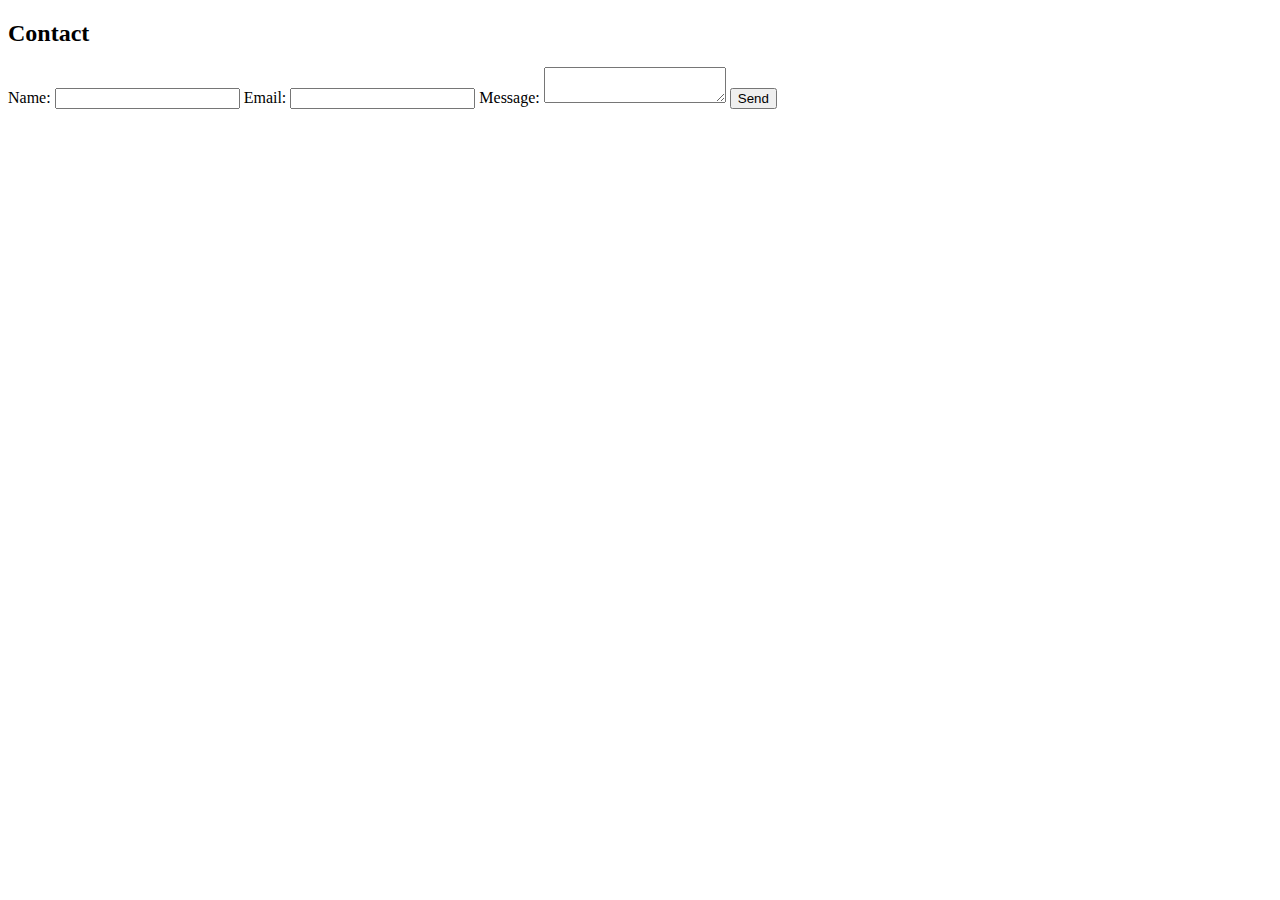
==== contact.html @ 5e211bcb "commit changes" ====
<!DOCTYPE html>
<html>
<head>
	<meta charset="utf-8">
	<meta name="viewport" content="width=device-width, initial-scale=1">
	<title></title>
</head>
<body>
 <section id="contact">
            <h2>Contact</h2>
            <form>
                <label for="name">Name:</label>
                <input type="text" id="name" name="name" required>
                <label for="email">Email:</label>
                <input type="email" id="email" name="email" required>
                <label for="message">Message:</label>
                <textarea id="message" name="message" required></textarea>
                <button type="submit">Send</button>
            </form>
        </section>
</body>
</html>
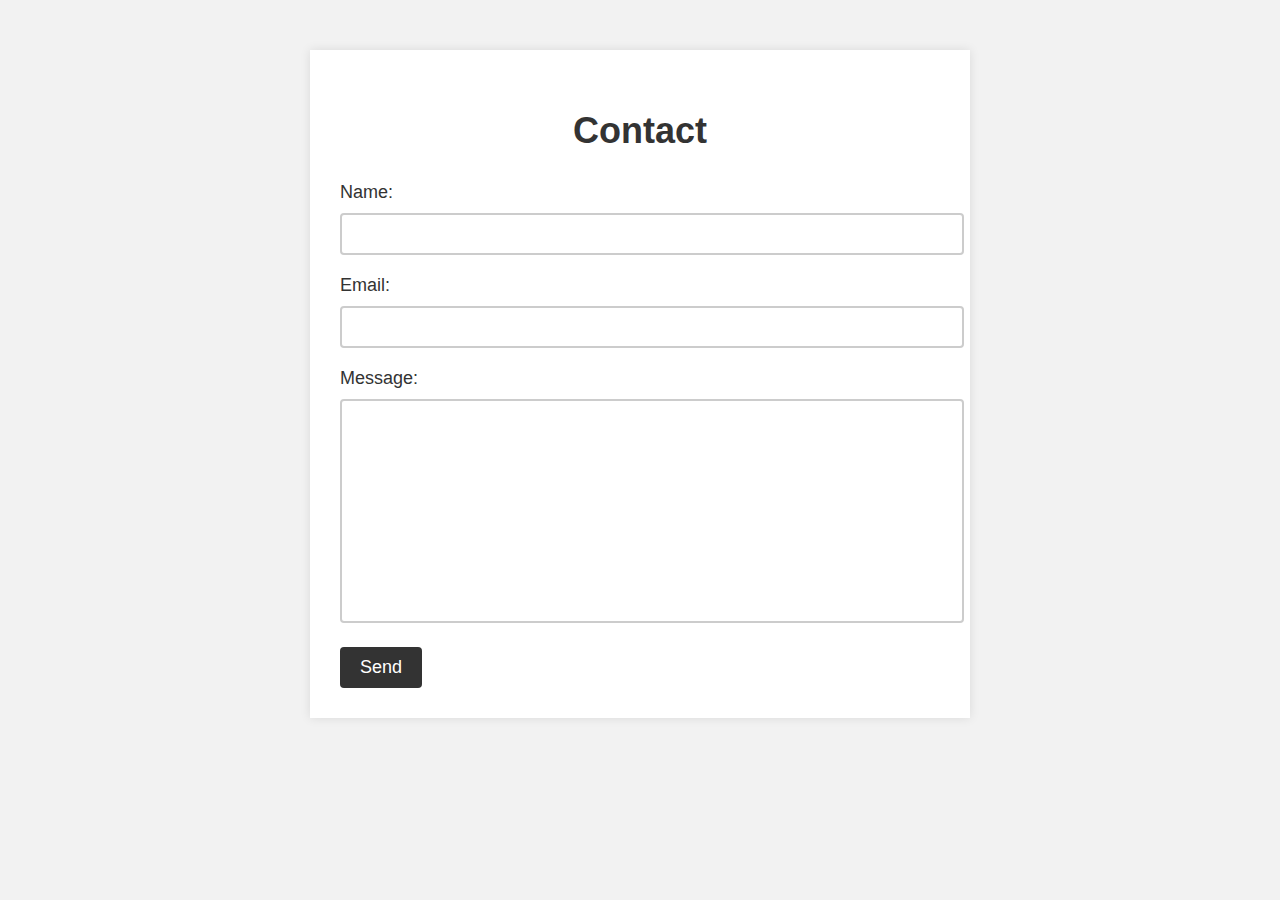
==== commit f8e4ed36: "changes" ====
--- a/contact.html
+++ b/contact.html
@@ -3,20 +3,80 @@
 <head>
 	<meta charset="utf-8">
 	<meta name="viewport" content="width=device-width, initial-scale=1">
-	<title></title>
+	<title>Contact</title>
+	<style>
+		body {
+			font-family: Arial, sans-serif;
+			background-color: #f2f2f2;
+			margin: 0;
+		}
+		
+		#contact {
+			background-color: #fff;
+			padding: 30px;
+			margin: 50px auto;
+			max-width: 600px;
+			box-shadow: 0px 0px 10px rgba(0, 0, 0, 0.1);
+		}
+		
+		#contact h2 {
+			font-size: 36px;
+			margin-bottom: 30px;
+			text-align: center;
+			color: #333;
+		}
+		
+		#contact label {
+			display: block;
+			font-size: 18px;
+			margin-bottom: 10px;
+			color: #333;
+		}
+		
+		#contact input[type="text"],
+		#contact input[type="email"],
+		#contact textarea {
+			width: 100%;
+			padding: 10px;
+			border: 2px solid #ccc;
+			border-radius: 4px;
+			font-size: 16px;
+			margin-bottom: 20px;
+			resize: none;
+		}
+		
+		#contact textarea {
+			height: 200px;
+		}
+		
+		#contact button[type="submit"] {
+			background-color: #333;
+			color: #fff;
+			font-size: 18px;
+			padding: 10px 20px;
+			border: none;
+			border-radius: 4px;
+			cursor: pointer;
+			transition: background-color 0.3s ease;
+		}
+		
+		#contact button[type="submit"]:hover {
+			background-color: #555;
+		}
+	</style>
 </head>
 <body>
- <section id="contact">
-            <h2>Contact</h2>
-            <form>
-                <label for="name">Name:</label>
-                <input type="text" id="name" name="name" required>
-                <label for="email">Email:</label>
-                <input type="email" id="email" name="email" required>
-                <label for="message">Message:</label>
-                <textarea id="message" name="message" required></textarea>
-                <button type="submit">Send</button>
-            </form>
-        </section>
+	<section id="contact">
+		<h2>Contact</h2>
+		<form>
+			<label for="name">Name:</label>
+			<input type="text" id="name" name="name" required>
+			<label for="email">Email:</label>
+			<input type="email" id="email" name="email" required>
+			<label for="message">Message:</label>
+			<textarea id="message" name="message" required></textarea>
+			<button type="submit">Send</button>
+		</form>
+	</section>
 </body>
 </html>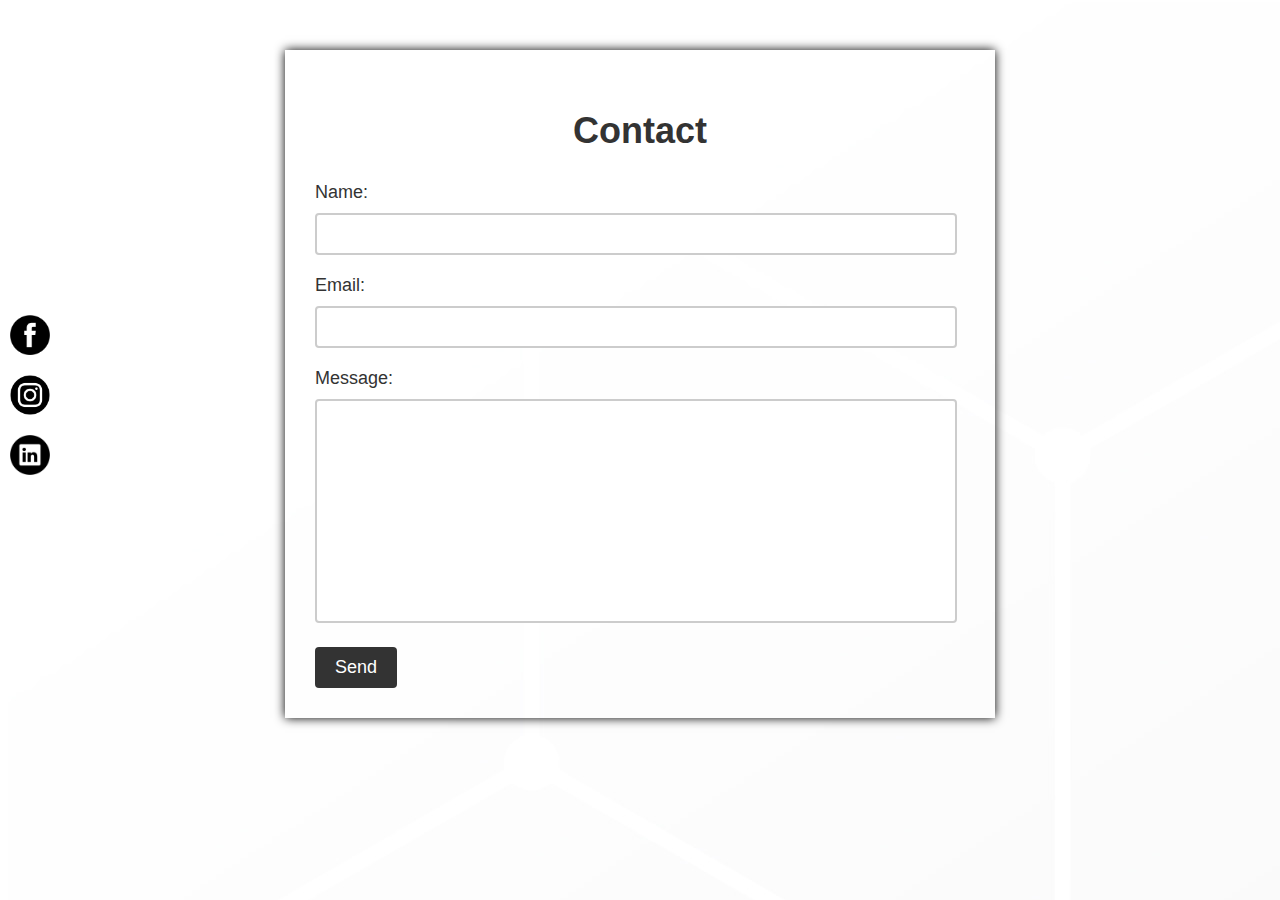
==== commit c9afa6d5: "changes" ====
--- a/contact.html
+++ b/contact.html
@@ -7,16 +7,17 @@
 	<style>
 		body {
 			font-family: Arial, sans-serif;
-			background-color: #f2f2f2;
 			margin: 0;
+			background-image: url(src/19449741.jpg);
 		}
 		
 		#contact {
 			background-color: #fff;
 			padding: 30px;
 			margin: 50px auto;
-			max-width: 600px;
-			box-shadow: 0px 0px 10px rgba(0, 0, 0, 0.1);
+			max-width: 650px;
+			box-shadow: 0px 0px 10px rgba(0, 0, 0, 1);
+			background-color: rgba(255, 255, 255, 0.1);
 		}
 		
 		#contact h2 {
@@ -36,7 +37,7 @@
 		#contact input[type="text"],
 		#contact input[type="email"],
 		#contact textarea {
-			width: 100%;
+			width: 95%;
 			padding: 10px;
 			border: 2px solid #ccc;
 			border-radius: 4px;
@@ -63,12 +64,52 @@
 		#contact button[type="submit"]:hover {
 			background-color: #555;
 		}
+
+		#social-icons {
+			position: fixed;
+			left: 10px;
+			top: 45%;
+			transform: translateY(-50%);
+			display: flex;
+			flex-direction: column;
+			align-items: center;
+
+		}
+
+		#social-icons a {
+			display: block;
+			margin-bottom: 20px;
+			width: 40px;
+			height: 40px;
+			background-color: rgb(255, 255, 255);
+			border-radius: 50%;
+			color: #fff;
+			font-size: 24px;
+			text-align: center;
+			line-height: 40px;
+			transition: background-color 0.3s ease;
+		}
+
+		#social-icons a:hover {
+			opacity: 0.7;
+		}
 	</style>
 </head>
 <body>
+	<section id="social-icons">
+		<a href="https://www.facebook.com/cosmin.gabriel.3781"><i class="fa fa-facebook" ></i>
+		<img src="src/facebook_icon.png" alt="Facebook icon" width="40" height="40",style="border-radius: 100%;">
+		</a>
+		<a href="https://www.instagram.com/cosmin.gabriel54/?hl=en"><i class="fa fa-instagram"></i>
+		<img src="src/instagram_icon.png" alt="Instagram icon" width="40" height="40",style="border-radius: 100%;">
+		</a>
+		<a href="#"><i class="fa fa-linkedin"></i>
+		<img src="src/linkedin_icon.png" alt="Linkedin icon" width="40" height="40",style="border-radius: 100%;">
+		</a>
+			</section>
 	<section id="contact">
 		<h2>Contact</h2>
-		<form>
+		<form action="mailto:gabrielcosmin402@gmail.com?subject=Contact%20Form&body=Name:%20%0A%0AEmail:%20%0A%0AMessage:%20" method="post" enctype="text/plain">
 			<label for="name">Name:</label>
 			<input type="text" id="name" name="name" required>
 			<label for="email">Email:</label>
